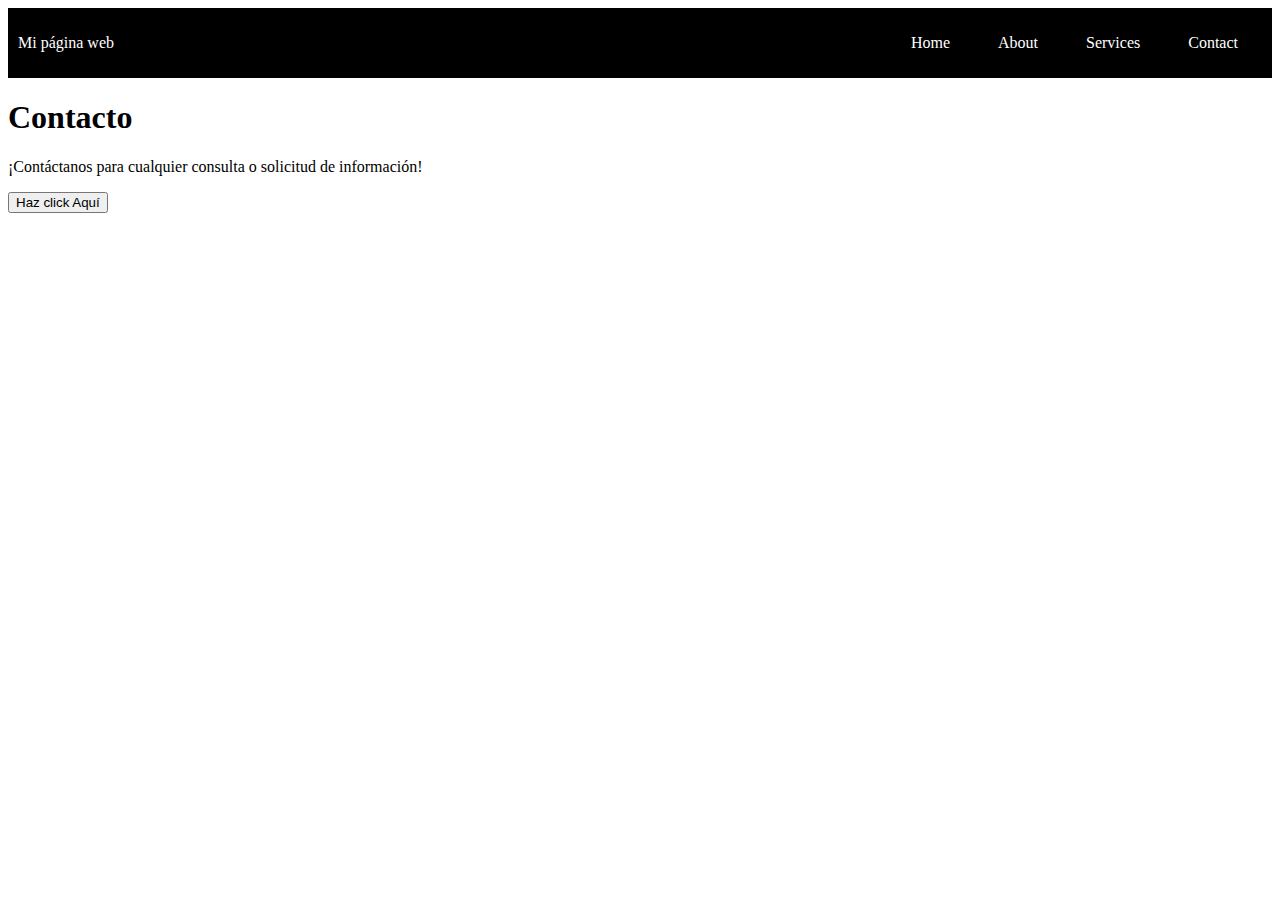
==== contacto.html @ d464c564 "Initial commit" ====
<!DOCTYPE html>
<html lang="en">
<head>
    <meta charset="UTF-8">
    <meta http-equiv="X-UA-Compatible" content="IE=edge">
    <meta name="viewport" content="width=device-width, initial-scale=1.0">
    <title>Mi Primer Website</title>
    <link rel="stylesheet" type="text/css" href="styles2.css">
</head>
<body>

    <div class="container-nav">
        <nav class="navbar" role="navigation">
          <a href="#" class="brand">Mi página web</a>
          <ul class="nav-links">
            <li><a href="index.html">Home</a></li>
            <li><a href="nosotros.html">About</a></li>
            <li><a href="servicios.html">Services</a></li>
            <li><a href="contacto.html">Contact</a></li>
          </ul>
        </nav>
        <button class="button-menu-toggle">Menu</button>
      </div>

    <div class="container">
        <h1>Contacto</h1>
        <p>¡Contáctanos para cualquier consulta o solicitud de información!</p>
        <form>
          <!-- Agrega aquí los campos del formulario -->
        </form>
    </div>

    <div>
        <button onclick="showAlert()">Haz click Aquí</button>
    </div>

<script src="script.js"></script>
</body>
</html>
---- styles2.css ----
.container-nav {
    display: flex;
    padding: 10px;
    height: 50px;
    background-color: black;
  }
  
  
  .navbar {
    display: flex;
    justify-content: space-between;
    width: 100%;
  }
  
  
  .brand {
    display: flex;
    align-items: center;
  }
  
  
  li>a {
    padding: 8px 24px;
  }
  
  
  li {
    list-style-type: none;
  }
  
  
  a {
    color: white;
    text-decoration:none;
  }
  
  
  .nav-links {
    display: flex;
    align-items: center;
  }
  
  
  .button-menu-toggle {
    display: none;
  }

  @media (max-width: 768px) {
    .column {
      flex: 100%;
    }
  
  
    .nav-links {
      display: none;
    }
  
  
    .button-menu-toggle {
      display: block;
      background-color: white;
      border:none;
      border-radius: 50px;
      padding: 0 24px;
      font-family: monospace;
      font-weight: bold;
      font-size: 20px;
    }
   
    .nav-links.nav-links-responsive {
      position: absolute;
      display: flex;
      background-color: rgba(20,20,20,0.95);
      width: 100%;
      height: 100%;
      top: 70px;
      left: 0;
      flex-direction: column;
      padding-top: 200px;
      align-items: center;
      gap:70px;
      font-size: 40px;
  
  
    }
  }
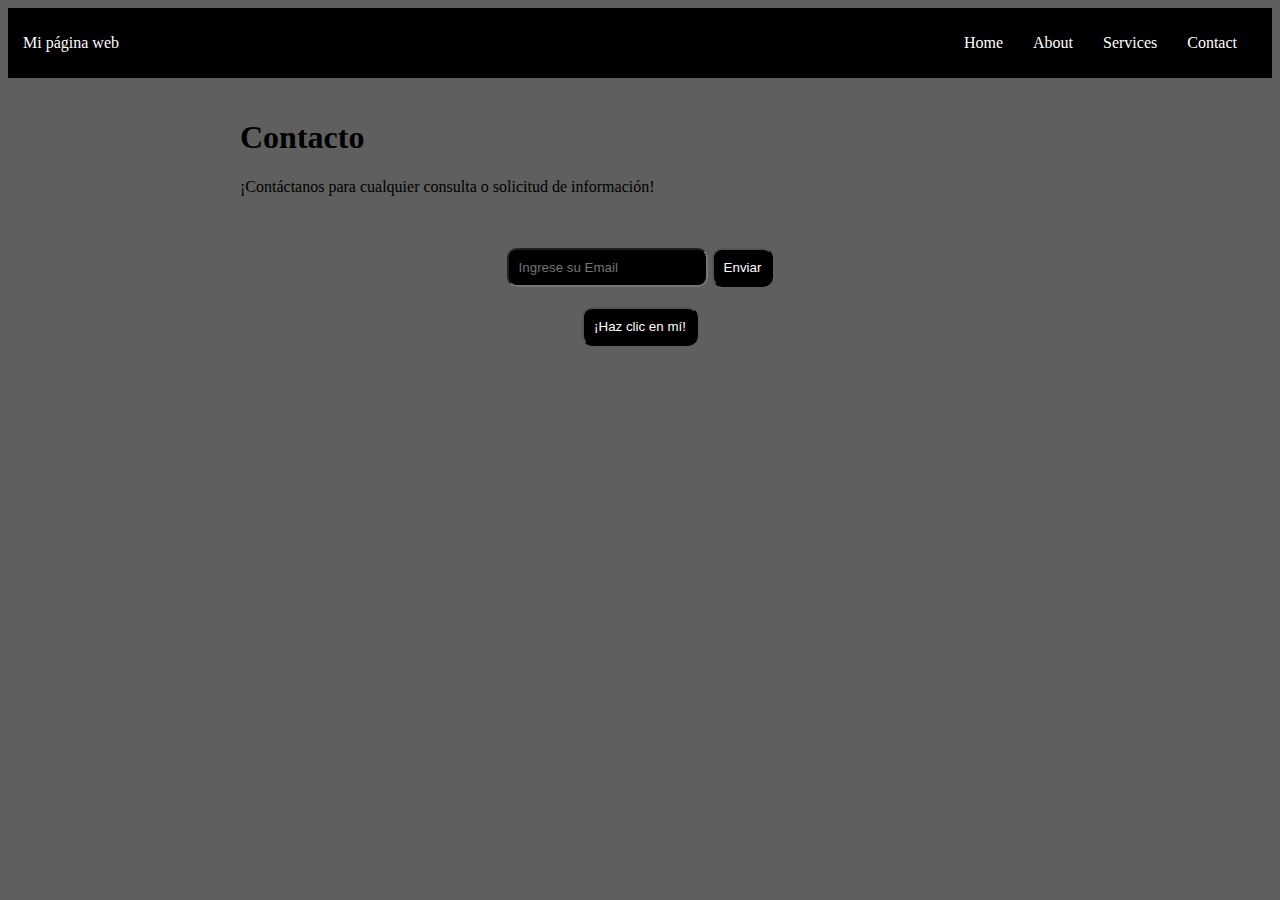
==== commit f81fdcfa: "Decoración" ====
--- a/contacto.html
+++ b/contacto.html
@@ -24,14 +24,15 @@
 
     <div class="container">
         <h1>Contacto</h1>
-        <p>¡Contáctanos para cualquier consulta o solicitud de información!</p>
-        <form>
-          <!-- Agrega aquí los campos del formulario -->
+        <p>¡Contáctanos para cualquier consulta o solicitud de información!</p><br><br>
+        <form align="center">
+          <input class="input" type="text" placeholder="Ingrese su Email">
+          <button class="alertButton">Enviar</button>
         </form>
     </div>
 
-    <div>
-        <button onclick="showAlert()">Haz click Aquí</button>
+    <div align="center">
+        <button class="alertButton" onClick="showAlert()" aria-label="Haz clic en mí">¡Haz clic en mí!</button>
     </div>
 
 <script src="script.js"></script>
--- a/styles2.css
+++ b/styles2.css
@@ -1,3 +1,7 @@
+body{
+  background-color: #5f5f5f;
+}
+
 .container-nav {
     display: flex;
     padding: 10px;
@@ -5,7 +9,12 @@
     background-color: black;
   }
   
-  
+  .container {
+    max-width: 800px;
+    margin: auto;
+    padding: 20px;
+}
+
   .navbar {
     display: flex;
     justify-content: space-between;
@@ -83,4 +92,102 @@
   
   
     }
-  }+  }
+
+  .greeting {
+    text-align: center;
+  }
+
+
+
+  header {
+    background-color: #333;
+    color: #fff;
+    text-align: center;
+    padding: 20px;
+    font-family: Arial, Helvetica, sans-serif;
+  }
+
+  nav ul {
+    list-style: none;
+    margin: 0;
+    padding: 0;
+  }
+
+  nav li {
+    display: inline-block;
+    margin-right: 20px;
+  }
+
+  nav a {
+    color: #fff;
+    text-decoration: none;
+    padding: 5px;
+  }
+  nav a:hover {
+    color: #1cfa1c;
+  }
+
+  @media (max-width: 767px) {
+    header {
+      background-color: black;
+    }
+  }
+
+  @media (max-width: 767px) {
+    nav {
+      font-size: 16px;
+    }
+  }
+
+  @media (max-width: 1200px) {
+    header {
+      width: 1200px;
+    }
+  }
+
+  .row {
+    display: flex;
+    flex-wrap: wrap;
+    margin: 10px;
+  }
+  
+  .column {
+    flex: 1;
+    padding: 10px;
+  }
+  
+@media (max-width: 700px) {
+  .column {
+    flex: 100%;
+  }
+}  
+
+img {
+  width: 300px;
+  height: 300px;
+}
+
+.images{
+  display: flex;
+  flex-wrap: nowrap;
+  justify-content: center;
+}
+
+.alertButton{
+  background-color: black;
+  color: white;
+  padding: 10px;
+  border-radius: 10px;
+}
+
+.alertButton:hover{
+  color: #1cfa1c;
+}
+
+.input{
+  background-color: black;
+  color: white;
+  padding: 10px;
+  border-radius: 10px;
+}